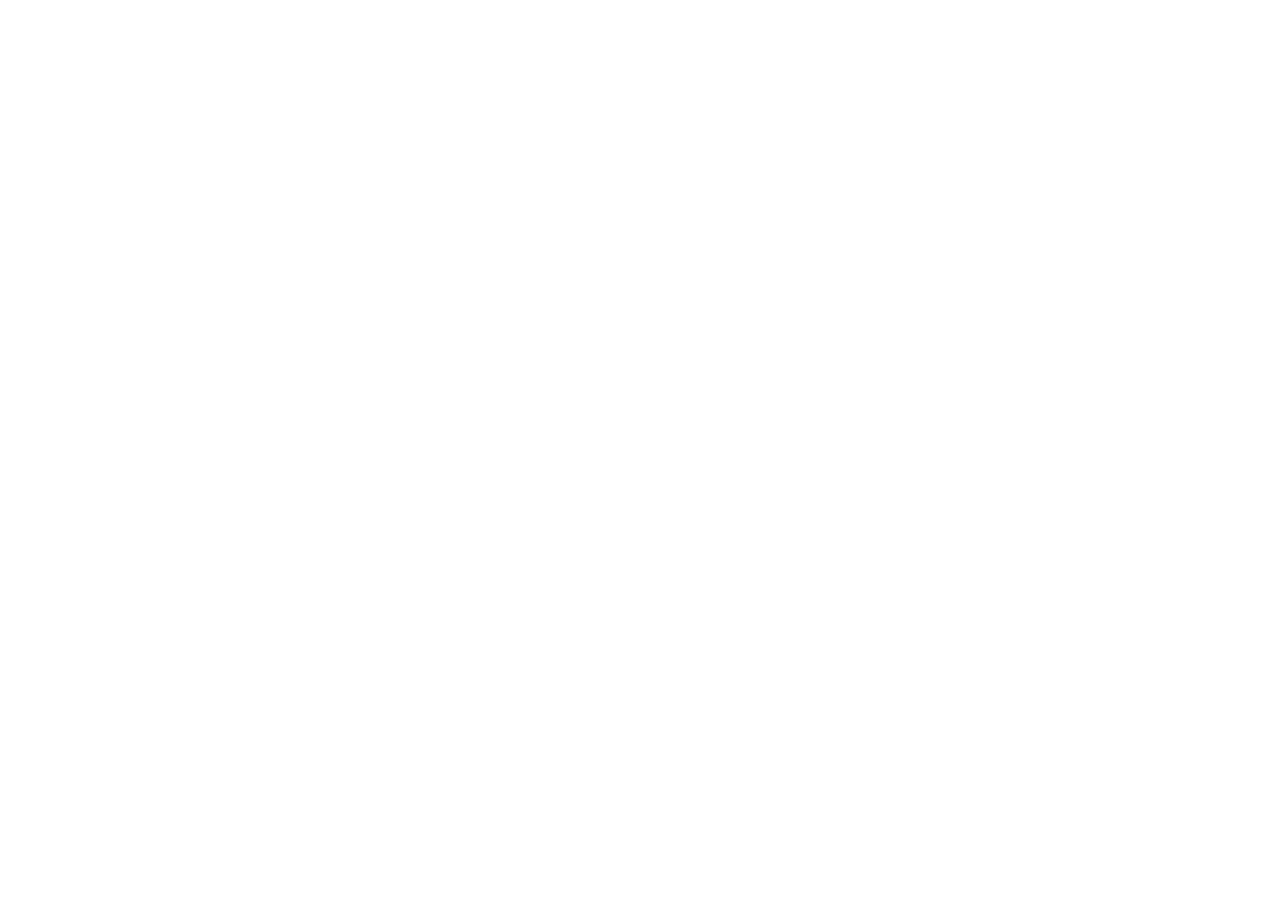
==== 404_page/index.html @ 4f2324d8 "first comment" ====
<!doctype html>
<html lang="en">

<head>
  <title>Title</title>
  <!-- Required meta tags -->
  <meta charset="utf-8">
  <meta name="viewport" content="width=device-width, initial-scale=1, shrink-to-fit=no">

  <!-- Bootstrap CSS v5.2.1 -->
  <link href="https://cdn.jsdelivr.net/npm/bootstrap@5.2.1/dist/css/bootstrap.min.css" rel="stylesheet"
    integrity="sha384-iYQeCzEYFbKjA/T2uDLTpkwGzCiq6soy8tYaI1GyVh/UjpbCx/TYkiZhlZB6+fzT" crossorigin="anonymous">
    <link rel="stylesheet" href="./css/404.css">
</head>

<body>
  <header>
    <!-- place navbar here -->
  </header>
  <main>

  </main>
  <footer>
    <!-- place footer here -->
  </footer>
  <!-- Bootstrap JavaScript Libraries -->
  <script src="https://cdn.jsdelivr.net/npm/@popperjs/core@2.11.6/dist/umd/popper.min.js"
    integrity="sha384-oBqDVmMz9ATKxIep9tiCxS/Z9fNfEXiDAYTujMAeBAsjFuCZSmKbSSUnQlmh/jp3" crossorigin="anonymous">
  </script>

  <script src="https://cdn.jsdelivr.net/npm/bootstrap@5.2.1/dist/js/bootstrap.min.js"
    integrity="sha384-7VPbUDkoPSGFnVtYi0QogXtr74QeVeeIs99Qfg5YCF+TidwNdjvaKZX19NZ/e6oz" crossorigin="anonymous">
  </script>
</body>

</html>
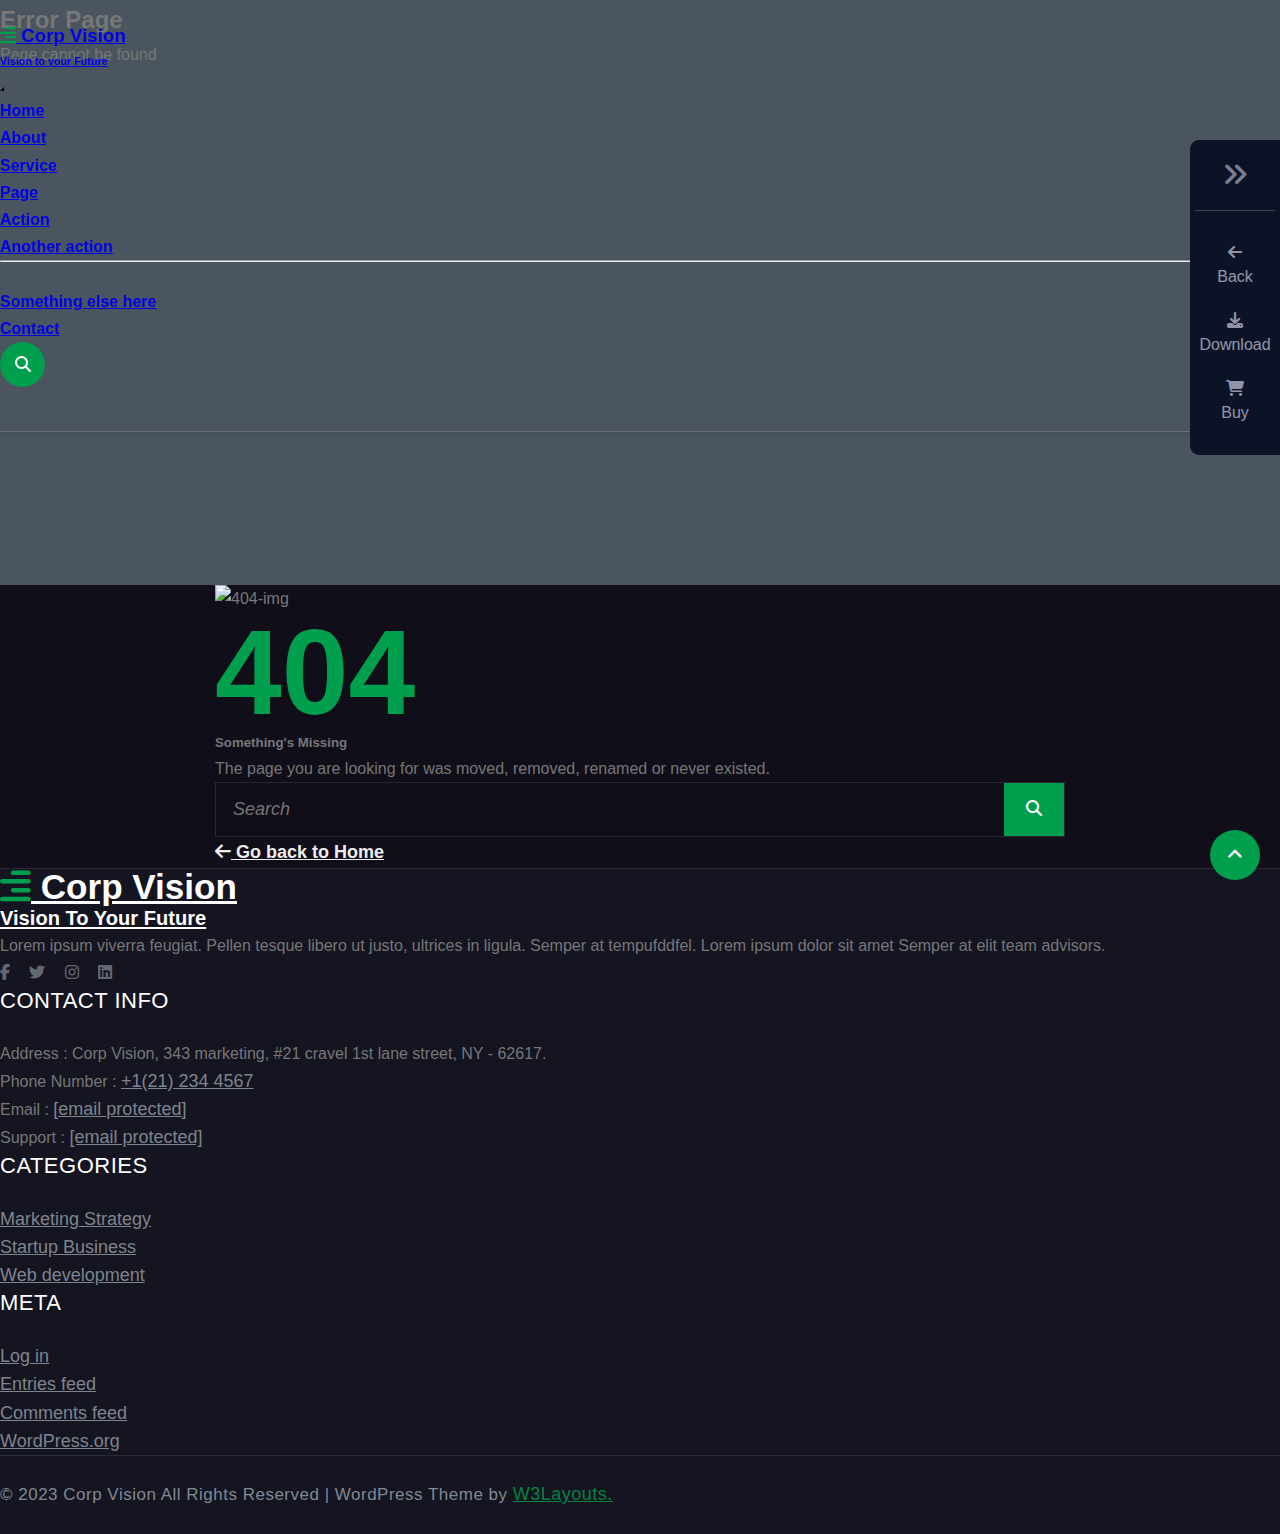
==== commit 62b27c45: "page-404" ====
--- a/404_page/index.html
+++ b/404_page/index.html
@@ -1,36 +1,384 @@
-<!doctype html>
-<html lang="en">
-
-<head>
-  <title>Title</title>
-  <!-- Required meta tags -->
-  <meta charset="utf-8">
-  <meta name="viewport" content="width=device-width, initial-scale=1, shrink-to-fit=no">
-
-  <!-- Bootstrap CSS v5.2.1 -->
-  <link href="https://cdn.jsdelivr.net/npm/bootstrap@5.2.1/dist/css/bootstrap.min.css" rel="stylesheet"
-    integrity="sha384-iYQeCzEYFbKjA/T2uDLTpkwGzCiq6soy8tYaI1GyVh/UjpbCx/TYkiZhlZB6+fzT" crossorigin="anonymous">
-    <link rel="stylesheet" href="./css/404.css">
-</head>
-
-<body>
-  <header>
-    <!-- place navbar here -->
-  </header>
-  <main>
-
-  </main>
-  <footer>
-    <!-- place footer here -->
-  </footer>
-  <!-- Bootstrap JavaScript Libraries -->
-  <script src="https://cdn.jsdelivr.net/npm/@popperjs/core@2.11.6/dist/umd/popper.min.js"
-    integrity="sha384-oBqDVmMz9ATKxIep9tiCxS/Z9fNfEXiDAYTujMAeBAsjFuCZSmKbSSUnQlmh/jp3" crossorigin="anonymous">
-  </script>
-
-  <script src="https://cdn.jsdelivr.net/npm/bootstrap@5.2.1/dist/js/bootstrap.min.js"
-    integrity="sha384-7VPbUDkoPSGFnVtYi0QogXtr74QeVeeIs99Qfg5YCF+TidwNdjvaKZX19NZ/e6oz" crossorigin="anonymous">
-  </script>
-</body>
-
+<!doctype html>
+<html lang="en">
+
+<head>
+    <title>Title</title>
+    <!-- Required meta tags -->
+    <meta charset="utf-8">
+    <meta name="viewport" content="width=device-width, initial-scale=1, shrink-to-fit=no">
+
+    <!-- Bootstrap CSS v5.2.1 -->
+    <link href="https://cdn.jsdelivr.net/npm/bootstrap@5.2.1/dist/css/bootstrap.min.css" rel="stylesheet"
+        integrity="sha384-iYQeCzEYFbKjA/T2uDLTpkwGzCiq6soy8tYaI1GyVh/UjpbCx/TYkiZhlZB6+fzT" crossorigin="anonymous">
+    <!-- font-awesome  -->
+    <link rel="stylesheet" href="https://cdnjs.cloudflare.com/ajax/libs/font-awesome/6.4.2/css/all.min.css"
+        integrity="sha512-z3gLpd7yknf1YoNbCzqRKc4qyor8gaKU1qmn+CShxbuBusANI9QpRohGBreCFkKxLhei6S9CQXFEbbKuqLg0DA=="
+        crossorigin="anonymous" referrerpolicy="no-referrer" />
+    <link rel="stylesheet" href="https://cdnjs.cloudflare.com/ajax/libs/font-awesome/6.4.2/css/all.min.css" class="">
+    <!-- link css  -->
+    <link rel="stylesheet" href="./index.css">
+
+
+</head>
+
+<body>
+
+    <div class="pull-right-demo-bar toggle-right-sidebar">
+        <span class="fa title-open-right-sidebar tooltipstered fa-angle-double-right"></span>
+    </div>
+
+    <div id="right-sidebar" class="right-sidebar-notifcations nav-collapse">
+        <div class="bs-example bs-example-tabs right-sidebar-tab-notification" data-example-id="togglable-tabs">
+
+            <div id="w3lDemoBar" class="w3l-demo-bar">
+                <div class="demo-btns">
+                    <a href="https://w3layouts.com/?p=4763800000032896">
+                        <span class="w3l-icon -back">
+                            <span class="fa fa-arrow-left"></span>
+                        </span>
+                        <span class="w3l-text">Back</span>
+                    </a>
+                    <a href="https://w3layouts.com/?p=4763800000032896">
+                        <span class="w3l-icon -download">
+                            <span class="fa fa-download"></span>
+                        </span>
+                        <span class="w3l-text">Download</span>
+                    </a>
+                    <a href="https://w3layouts.com/checkout/?add-to-cart=4763800000032896"
+                        class="no-margin-bottom-mobile">
+                        <span class="w3l-icon -buy">
+                            <span class="fa fa-shopping-cart"></span>
+                        </span>
+                        <span class="w3l-text">Buy</span>
+                    </a>
+                </div>
+
+            </div>
+            <div class="right-sidebar-panel-content animated fadeInRight" tabindex="5003"
+                style="overflow: hidden; outline: none;">
+            </div>
+        </div>
+    </div>
+
+
+    <header class="header fixed-top main-header">
+        <!-- <div class="container"> -->
+        <nav class="navbar navbar-expand-lg bg-body-tertiary ">
+            <div class="container-fluid ">
+                <a class="navbar-brand text-uppercase d-flex flex-column  text-light" href="#">
+                    <h3 class="">
+                        <i class="fa-solid fa-align-right" style="color: #009f4d;"></i>
+                        Corp Vision
+                    </h3>
+                    <h6 class="logo d-flex justify-content-end">Vision to your Future</h6>
+
+                </a>
+
+                <button class="navbar-toggler " style="background-color: #009f4d;" type="button"
+                    data-bs-toggle="collapse" data-bs-target="#navbarSupportedContent"
+                    aria-controls="navbarSupportedContent" aria-expanded="false" aria-label="Toggle navigation">
+                    <span class="navbar-toggler-icon"></span>
+                </button>
+
+                <!-- Search -->
+                <div class="collapse navbar-collapse   
+                    " id="navbarSupportedContent">
+                    <ul class="
+                        
+                        text-uppercase
+                        navbar-nav 
+                        me-auto mb-2 mb-lg-0 
+                        mx-lg-auto
+                        ">
+                        <li class="nav-item ">
+                            <strong>
+                                <a class="nav-link active  text-light" aria-current="page" href="#">Home</a>
+                            </strong>
+                        </li>
+                        <li class="nav-item">
+                            <strong>
+                                <a class="nav-link  text-light" href="#">About</a>
+                            </strong>
+                        </li>
+                        <li class="nav-item  text-light">
+                            <strong>
+
+
+                                <a class="nav-link  text-light" href="#">Service</a>
+                            </strong>
+                        </li>
+                        <li class="nav-item dropdown">
+                            <strong>
+                                <a class="nav-link dropdown-toggle  text-light" href="#" role="button"
+                                    data-bs-toggle="dropdown" aria-expanded="false">
+                                    Page
+                                </a>
+                                <ul class="dropdown-menu">
+                                    <li><a class="dropdown-item" href="#">Action</a></li>
+                                    <li><a class="dropdown-item" href="#">Another action</a></li>
+                                    <li>
+                                        <hr class="dropdown-divider">
+                                    </li>
+                                    <li><a class="dropdown-item" href="#">Something else here</a></li>
+                                </ul>
+                            </strong>
+                        </li>
+                        <li class="nav-item">
+                            <strong>
+                                <a class="nav-link  text-light" href="#">Contact</a>
+                            </strong>
+                        </li>
+                    </ul>
+
+                    <div class="header-search HeaderSearch " style="display: block;">
+                        <div class="control mr-3">
+                            <div class="btn-material">
+                                <i class="fa fa-search icon-material-search"></i>
+                            </div>
+                        </div>
+                        <!-- full screen form controls -->
+                        <i class="icon-close fa fa-close material-icons"></i>
+                        <form action="https://wp.w3layouts.com/corpvision/" method="GET" class="search-input">
+                            <input class="input-search" name="s" placeholder="Start Typing" type="text">
+                        </form>
+                    </div>
+                    <div class="mobile-position text-center DarkandLight">
+                        <nav class="navigation">
+                            <div class="theme-switch-wrapper">
+                                <label class="theme-switch" for="checkbox">
+                                    <input type="checkbox" id="checkbox">
+                                    <div class="mode-container">
+                                        <i class="gg-sun"></i>
+                                        <i class="gg-moon"></i>
+                                    </div>
+                                </label>
+                            </div>
+                        </nav>
+                    </div>
+                    <!-- toggle switch -->
+                    <div>
+
+                    </div>
+                </div>
+            </div>
+        </nav>
+        <!-- </div> -->
+
+    </header>
+    <main>
+        <!-- breadcrumb -->
+        <section class="text-center ">
+            <div class="breadcrumb-bg breadcrumb-bg-about py-5 d-flex align-items-center">
+                <div class="container py-lg-5 py-md-4">
+                    <div class="pt-md-5 pt-4 text-light">
+                        <h2>Error Page</h2>
+                        <p class="inner-page-para mt-2">
+                            Page cannot be found
+                        </p>
+                    </div>
+                </div>
+                <div class="hero-overlay"></div>
+            </div>
+
+        </section>
+
+        <article>
+            <section>
+                <div class="error-page py-5">
+                    <div class="container py-lg-5 py-md-4 ">
+                        <div class="main-cover w3 align-items-center">
+                            <div class="row">
+                                <div class="col-md-6 col-9">
+                                    <img src="https://wp.w3layouts.com/corpvision/wp-content/themes/corpvision/assets/images/error.svg"
+                                        class="img-fluid" alt="404-img">
+                                </div>
+                                <div class="col-md-6">
+                                    <h3 class="cover-para w3ls">404</h3>
+                                    <h5 class="text-light mt-lg-4">Something's Missing</h5>
+                                    <p class="">The page you are looking for was moved, removed, renamed or never
+                                        existed.
+                                    </p>
+                                    <form class="form-inline search-form mt-4"
+                                        action="https://wp.w3layouts.com/corpvision/" method="get">
+                                        <input class="form-control" name="s" type="search" placeholder="Search"
+                                            aria-label="email" required="">
+                                        <button class="btn search" type="submit"><span
+                                                class="fa fa-search"></span></button>
+
+                                    </form>
+                                    <a href="https://wp.w3layouts.com/corpvision/" class="btn back-button mt-md-5 mt-4">
+                                        <i class="fa fa-arrow-left mr-2" aria-hidden="true"></i> Go back to Home
+                                    </a>
+                                </div>
+                            </div>
+                        </div>
+
+                    </div>
+                </div>
+            </section>
+
+        </article>
+
+    </main>
+    <footer class="w3l-footer-29-main">
+        <div class="footer-29 py-5">
+            <div class="container py-md-4 CorpVisionFooter">
+
+                <div class="row footer-top-29">
+
+                    <div class="col-lg-4 col-md-6 footer-list-29 footer-1">
+
+                        <div class="footer-logo mb-4">
+                            <a class="navbar-brand text-uppercase d-flex flex-column  text-light" href="#">
+                                <h3 class="">
+                                    <i class="fa-solid fa-align-right" style="color: #009f4d;"></i>
+                                    Corp Vision
+                                </h3>
+                                <h6 class="logo d-flex justify-content-start">Vision to your Future</h6>
+
+                            </a>
+                        </div>
+
+                        <p>Lorem ipsum viverra feugiat. Pellen tesque libero ut justo, ultrices in ligula. Semper at
+                            tempufddfel. Lorem ipsum dolor sit amet Semper at elit team advisors.</p>
+
+                        <div class="main-social-footer-29 mt-md-4 mt-3">
+                            <a href="https://www.facebook.com/w3layouts/" class="facebook"><span
+                                    class="fa fa-facebook"></span></a>
+
+                            <a href="https://twitter.com/W3layouts" class="twitter"><span
+                                    class="fa fa-twitter"></span></a>
+
+                            <a href="https://instagram.com/company/w3layouts" class="instagram"><span
+                                    class="fa fa-instagram"></span></a>
+
+                            <a href="https://in.linkedin.com/company/w3layouts" class="linkedin"><span
+                                    class="fa fa-linkedin"></span></a>
+                        </div>
+
+                    </div>
+
+                    <div class="col-lg-4 col-md-6 footer-list-29 footer-1 pr-lg-5 mt-md-0 mt-5">
+                        <h6 class="footer-title-29 ">Contact Info </h6>
+
+                        <p class="mb-2">
+                            Address : Corp Vision, 343 marketing, #21 cravel 1st lane street, NY - 62617. </p>
+
+                        <p class="mb-2">Phone Number : <a href="tel:+1(21) 234 4567">
+                                +1(21) 234 4567</a></p>
+
+                        <p class="mb-2">Email : <a
+                                href="/cdn-cgi/l/email-protection#cfa6a1a9a08faab7aea2bfa3aae1aca0a2">
+                                <span class="__cf_email__"
+                                    data-cfemail="61080f070e210419000c110d044f020e0c">[email&#160;protected]</span></a>
+                        </p>
+
+                        <p class="mb-2">Support : <a
+                                href="/cdn-cgi/l/email-protection#8ce5e2eae3ccfff9fcfce3fef8a2efe3e1">
+                                <span class="__cf_email__"
+                                    data-cfemail="553c3b333a15262025253a27217b363a38">[email&#160;protected]</span></a>
+                        </p>
+
+                    </div>
+
+                    <div class="col-lg-2 col-md-6 col-sm-5 col-6 footer-list-29 footer-2 mt-lg-0 mt-5">
+                        <div id="categories-4" class="widget_categories">
+                            <h6 class="footer-title-29">Categories</h6>
+                            <ul>
+                                <li class="cat-item cat-item-2"><a
+                                        href="https://wp.w3layouts.com/corpvision/category/marketing-strategy/">Marketing
+                                        Strategy</a>
+                                </li>
+                                <li class="cat-item cat-item-3"><a
+                                        href="https://wp.w3layouts.com/corpvision/category/startup-business/">Startup
+                                        Business</a>
+                                </li>
+                                <li class="cat-item cat-item-4"><a
+                                        href="https://wp.w3layouts.com/corpvision/category/web-development/">Web
+                                        development</a>
+                                </li>
+                            </ul>
+
+                        </div>
+                    </div>
+
+                    <div class="col-lg-2 col-md-6 col-sm-5 col-6 footer-list-29 footer-2 mt-lg-0 mt-5">
+                        <div id="meta-4" class="widget_meta">
+                            <h6 class="footer-title-29">Meta</h6>
+                            <ul>
+                                <li><a href="https://wp.w3layouts.com/corpvision/wp-login.php">Log in</a></li>
+                                <li><a href="https://wp.w3layouts.com/corpvision/feed/">Entries feed</a></li>
+                                <li><a href="https://wp.w3layouts.com/corpvision/comments/feed/">Comments feed</a></li>
+
+                                <li><a href="https://wordpress.org/">WordPress.org</a></li>
+                            </ul>
+
+                        </div>
+                    </div>
+                </div>
+
+            </div>
+        </div>
+
+        <!-- copyright -->
+        <section class="w3l-copyright text-center">
+            <div class="container">
+                <p class="CopyRights copy-footer-29">&copy; 2023 Corp Vision All Rights Reserved |
+                    WordPress Theme by <a href="https://w3layouts.com/">
+                        W3Layouts. </a>
+                </p>
+            </div>
+            <button onclick="topFunction()" id="movetop" title="Go to top" style="display: block;">
+                <span class="fa fa-angle-up">
+            </button>
+        </section>
+        <!-- //copyright -->
+    </footer>
+
+
+
+</body>
+
+<!-- Bootstrap JavaScript Libraries -->
+<script src="https://cdn.jsdelivr.net/npm/@popperjs/core@2.11.6/dist/umd/popper.min.js"
+    integrity="sha384-oBqDVmMz9ATKxIep9tiCxS/Z9fNfEXiDAYTujMAeBAsjFuCZSmKbSSUnQlmh/jp3" crossorigin="anonymous">
+    </script>
+
+<script src="https://cdn.jsdelivr.net/npm/bootstrap@5.2.1/dist/js/bootstrap.min.js"
+    integrity="sha384-7VPbUDkoPSGFnVtYi0QogXtr74QeVeeIs99Qfg5YCF+TidwNdjvaKZX19NZ/e6oz" crossorigin="anonymous">
+    </script>
+
+<script>
+    window.addEventListener("scroll", function () {
+        var header = document.querySelector(".header.main-header");
+        if (window.scrollY > 100) { // Thay đổi 100 thành khoảng cuộn trang mà bạn muốn để kích hoạt hiệu ứng
+            header.classList.add("scroll");
+        } else {
+            header.classList.remove("scroll");
+        }
+    });
+</script>
+<!-- move top -->
+<script>
+    // When the user scrolls down 20px from the top of the document, show the button
+    window.onscroll = function () {
+        scrollFunction()
+    };
+
+    function scrollFunction() {
+        if (document.body.scrollTop > 20 || document.documentElement.scrollTop > 20) {
+            document.getElementById("movetop").style.display = "block";
+        } else {
+            document.getElementById("movetop").style.display = "none";
+        }
+    }
+
+    // When the user clicks on the button, scroll to the top of the document
+    function topFunction() {
+        document.body.scrollTop = 0;
+        document.documentElement.scrollTop = 0;
+    }
+</script>
+
+
 </html>--- a/404_page/index.css
+++ b/404_page/index.css
@@ -0,0 +1,594 @@
+* {
+    margin: 0;
+    padding: 0;
+    box-sizing: border-box;
+}
+
+body {
+    font-family: "Lato", sans-serif;
+    font-weight: 400;
+    font-size: 16px;
+    line-height: 1.7;
+    color: #777;
+    /* padding: 30px; */
+}
+
+span.w3l-icon.-back span.fa {
+    position: static;
+    color: #e6ebff;
+}
+
+#w3lDemoBar.w3l-demo-bar {
+    top: 0;
+    right: 0;
+    bottom: 0;
+    z-index: 9999;
+    padding: 40px 5px 10px;
+    padding-top: 70px;
+    background: #0d1326;
+    border-top-left-radius: 9px;
+    border-bottom-left-radius: 9px;
+}
+
+#w3lDemoBar.w3l-demo-bar a {
+    display: block;
+    color: #e6ebff;
+    text-decoration: none;
+    line-height: 24px;
+    opacity: 0.6;
+    margin-bottom: 20px;
+    text-align: center;
+}
+
+#w3lDemoBar.w3l-demo-bar span.w3l-icon {
+    display: block;
+}
+
+#w3lDemoBar.w3l-demo-bar a:hover {
+    opacity: 1;
+}
+
+#w3lDemoBar.w3l-demo-bar .w3l-icon svg {
+    color: #e6ebff;
+}
+
+#w3lDemoBar.w3l-demo-bar .responsive-icons {
+    margin-top: 30px;
+    border-top: 1px solid #41414d;
+    padding-top: 40px;
+}
+
+#w3lDemoBar.w3l-demo-bar .demo-btns {
+    border-top: 1px solid #41414d;
+    padding-top: 30px;
+}
+
+#w3lDemoBar.w3l-demo-bar .responsive-icons a span.fa {
+    font-size: 26px;
+}
+
+#w3lDemoBar.w3l-demo-bar .no-margin-bottom {
+    margin-bottom: 0;
+}
+
+.toggle-right-sidebar span {
+    background: #0d1326;
+    width: 50px;
+    height: 50px;
+    line-height: 50px;
+    text-align: center;
+    color: #e6ebff;
+    border-radius: 50px;
+    font-size: 26px;
+    cursor: pointer;
+    opacity: 0.5;
+}
+
+.pull-right-demo-bar {
+    float: right;
+    position: fixed;
+    right: 0px;
+    top: 150px;
+    width: 90px;
+    z-index: 99999;
+    text-align: center;
+}
+
+/* ============================================================
+RIGHT SIDEBAR SECTION
+============================================================ */
+
+#right-sidebar {
+    width: 90px;
+    position: fixed;
+    z-index: 1000;
+    right: 0px;
+    top: 0;
+    margin-top: 140px;
+    -webkit-transition: all 0.5s ease-in-out;
+    -moz-transition: all 0.5s ease-in-out;
+    -o-transition: all 0.5s ease-in-out;
+    transition: all 0.5s ease-in-out;
+    overflow-y: auto;
+}
+
+/* ============================================================
+RIGHT SIDEBAR TOGGLE SECTION
+============================================================ */
+
+.hide-right-bar-notifications {
+    margin-right: -300px !important;
+    -webkit-transition: all 0.3s ease-in-out;
+    -moz-transition: all 0.3s ease-in-out;
+    -o-transition: all 0.3s ease-in-out;
+    transition: all 0.3s ease-in-out;
+}
+
+@media (max-width: 992px) {
+    #w3lDemoBar.w3l-demo-bar a.desktop-mode {
+        display: none;
+    }
+}
+
+@media (max-width: 767px) {
+    #w3lDemoBar.w3l-demo-bar a.tablet-mode {
+        display: none;
+    }
+}
+
+@media (max-width: 568px) {
+    #w3lDemoBar.w3l-demo-bar a.mobile-mode {
+        display: none;
+    }
+
+    #w3lDemoBar.w3l-demo-bar .responsive-icons {
+        margin-top: 0px;
+        border-top: none;
+        padding-top: 0px;
+    }
+
+    #right-sidebar,
+    .pull-right-demo-bar {
+        width: 90px;
+    }
+
+    #w3lDemoBar.w3l-demo-bar .no-margin-bottom-mobile {
+        margin-bottom: 0;
+    }
+}
+
+/* // ========================================= */
+.header {
+    height: auto;
+    /* height: 95vh; chiều cao của phần tử, phải bằng 95% chiều cao của khung hình */
+    /* background-image: linear-gradient(to right bottom, rgba(126, 213, 111, 0.8), #28b485), url(asset/img/b1.jpg); */
+    /* background-image: linear-gradient(to right bottom, rgba(29, 42, 55, 0.8), #121414), url(asset/img/b1.jpg); */
+    /* background-size: cover;
+    background-position: top;
+    position: relative; */
+
+    /* clip-path: polygon(0 0, 100% 0, 100% 75vh, 0 100%); */
+}
+
+.header.main-header {
+    /* background-color: #ffffff; Màu nền của header cố định */
+    background-color: rgba(255, 255, 255, 0); /* Màu nền với độ mờ */
+    box-shadow: 0 2px 4px rgba(0, 0, 0, 0.1); /* Đổ bóng */
+    transition: all 0.4s ease 0s; /* Hiệu ứng chuyển đổi màu nền */
+    display: grid;
+    align-items: center;
+    z-index: 10; /* Z-index để hiển thị header trên tất cả các phần tử khác */
+    border-bottom: 1px solid rgba(231, 231, 231, 0.18);
+
+    padding: 20px 0 !important;
+}
+
+.header.main-header.scroll {
+    background-color: rgba(21, 20, 42, 1); /* Màu nền khi cuộn trang (hoàn toàn trong suốt) */
+    color: #ffffff; /* Màu chữ của header khi cuộn trang */
+    padding: 15px 0 !important;
+}
+.fixed-top {
+    position: fixed;
+    top: 0;
+    right: 0;
+    left: 0;
+}
+
+.breadcrumb-bg-about {
+    height: 65vh;
+    background-image: url(asset/img/b1.jpg);
+    background-size: cover;
+    background-repeat: no-repeat, no-repeat, no-repeat;
+    position: relative;
+    z-index: 0;
+}
+
+p .inner-page-para {
+    color: #fff;
+    font-size: 20px;
+    opacity: 0.7;
+}
+
+.hero-overlay {
+    background: rgba(29, 42, 55, 0.8);
+    position: absolute;
+    left: 0;
+    top: 0;
+    width: 100%;
+    height: 100%;
+    z-index: -1;
+}
+
+.error-page {
+    background-color: #100f19;
+}
+
+.main-cover {
+    max-width: 850px;
+    margin: auto;
+}
+
+.cover-para.w3ls {
+    font-size: 120px;
+    line-height: 1;
+    text-align: center;
+    flex-basis: 100%;
+    color: #009f4d;
+    display: inline-block;
+    font-weight: 700;
+    text-decoration: none;
+}
+
+.form-inline.search-form {
+    position: relative;
+}
+
+.form.search-form {
+    width: 100%;
+}
+
+.search-form .form-control {
+    width: 100%;
+    color: var(--font-color);
+    background: var(--bg-color);
+    padding: 12px 70px 12px 17px;
+    font-size: 18px;
+    height: 55px;
+    border: 1px solid rgba(255, 255, 255, 0.1);
+    font-style: italic;
+    display: block;
+}
+.search-form .btn.search {
+    color: #fff;
+    font-size: 16px;
+    width: 60px;
+    letter-spacing: 0px;
+    border: none;
+    position: absolute;
+    top: 1px;
+    right: 1px;
+    bottom: 1px;
+    display: inline-block;
+    border-top-left-radius: 0px;
+    border-bottom-left-radius: 0px;
+    background: #009f4d;
+}
+.back-button {
+    font-weight: 600;
+    font-size: 18px;
+    color: #eee;
+}
+
+.w3l-footer-29-main {
+    background: #151421;
+    border-top: 1px solid rgba(249, 249, 249, 0.1);
+}
+
+.w3l-footer-29-main .navbar-brand {
+    margin: 0;
+    padding: 0;
+    font-size: 30px;
+    font-weight: 600;
+    text-transform: capitalize;
+    color: #fff;
+    opacity: 1;
+}
+.w3l-footer-29-main .navbar-brand span.fa {
+    color: #009f4d;
+    margin-right: 5px;
+    vertical-align: bottom;
+}
+.w3l-footer-29-main h6.footer-title-29 {
+    font-size: 22px;
+    line-height: 28px;
+    margin-bottom: 25px;
+    font-weight: 400;
+    position: relative;
+    color: #fff;
+    text-transform: uppercase;
+    letter-spacing: 0.5px;
+}
+
+.w3l-footer-29-main .footer-list-29 ul li a,
+.w3l-footer-29-main .footer-list-29 ul li p,
+.w3l-copyright .footer-list-29 ul li a,
+.w3l-footer-29-main a {
+    font-size: 18px;
+    line-height: 28px;
+    color: #97a1a9;
+    opacity: 0.8;
+}
+
+.main-social-footer-29 a {
+    margin-right: 15px;
+    display: inline-block;
+    text-align: center;
+    font-size: 16px;
+    background: none;
+    border-radius: 50%;
+    transition: 0.3s;
+    color: #97a1a9;
+    opacity: 0.6;
+}
+
+.fa {
+    display: inline-block;
+    font: normal normal normal 14px/1 FontAwesome;
+    font-size: inherit;
+    text-rendering: auto;
+    -webkit-font-smoothing: antialiased;
+    -moz-osx-font-smoothing: grayscale;
+}
+
+.w3l-copyright {
+    padding: 1.5em 0;
+    border-top: 1px solid rgba(249, 249, 249, 0.1);
+}
+
+.w3l-copyright p.copy-footer-29 {
+    align-self: center;
+    color: #7f8a94;
+    font-size: 17px;
+    letter-spacing: 0.5px;
+    opacity: 1;
+}
+
+.w3l-copyright .copy-footer-29 a {
+    color: #009f4d;
+}
+
+.w3l-copyright #movetop {
+    display: none;
+    position: fixed;
+    bottom: 20px;
+    right: 20px;
+    z-index: 99;
+    font-size: 18px;
+    border: none;
+    outline: none;
+    cursor: pointer;
+    color: #fff;
+    width: 50px;
+    height: 50px;
+    background: #009f4d;
+    padding: 0;
+    line-height: 36px;
+    border-radius: 35px;
+    transition: 0.3s ease-out;
+}
+
+.control {
+    cursor: pointer;
+}
+.control .btn-material {
+    line-height: 45px;
+    text-align: center;
+    width: 45px;
+    height: 45px;
+    border-radius: 100%;
+    box-sizing: border-box;
+    background: #009f4d;
+    outline: 0;
+    transform-origin: 50%;
+    transition: all 0.7s cubic-bezier(0.4, 0, 0.2, 1);
+}
+.control .icon-material-search {
+    color: #fff;
+    transition: opacity 0.3s ease-in-out;
+}
+
+.header-search .icon-close {
+    position: absolute;
+    color: #fff;
+    cursor: pointer;
+    font-size: 70px;
+    opacity: 0;
+    transition: all 0.3s ease-in-out;
+}
+
+.search-input {
+    height: 80px;
+    position: absolute;
+    top: 50%;
+    left: 50px;
+    margin-top: -40px;
+    pointer-events: none;
+    opacity: 0;
+    transform: translate(40px, 0);
+    transition: all 0.3s ease-in-out;
+    width: 88%;
+}
+.nav {
+    margin: 0;
+    padding: 0;
+}
+.theme-switch-wrapper {
+    display: flex;
+    align-items: center;
+}
+.theme-switch {
+    display: inline-block;
+    position: relative;
+    margin: 0;
+}
+
+.theme-switch input {
+    display: none;
+}
+
+input[type="radio"],
+input[type="checkbox"] {
+    box-sizing: border-box;
+    padding: 0;
+}
+
+.mode-container {
+    width: 24px;
+    height: 24px;
+    padding: 1px 0;
+}
+
+span.w3l-icon.-back span.fa {
+    position: static;
+    color: #e6ebff;
+}
+
+#w3lDemoBar.w3l-demo-bar {
+    top: 0;
+    right: 0;
+    bottom: 0;
+    z-index: 9999;
+    padding: 40px 5px 10px;
+    padding-top: 70px;
+    background: #0d1326;
+    border-top-left-radius: 9px;
+    border-bottom-left-radius: 9px;
+}
+
+#w3lDemoBar.w3l-demo-bar a {
+    display: block;
+    color: #e6ebff;
+    text-decoration: none;
+    line-height: 24px;
+    opacity: 0.6;
+    margin-bottom: 20px;
+    text-align: center;
+}
+
+#w3lDemoBar.w3l-demo-bar span.w3l-icon {
+    display: block;
+}
+
+#w3lDemoBar.w3l-demo-bar a:hover {
+    opacity: 1;
+}
+
+#w3lDemoBar.w3l-demo-bar .w3l-icon svg {
+    color: #e6ebff;
+}
+
+#w3lDemoBar.w3l-demo-bar .responsive-icons {
+    margin-top: 30px;
+    border-top: 1px solid #41414d;
+    padding-top: 40px;
+}
+
+#w3lDemoBar.w3l-demo-bar .demo-btns {
+    border-top: 1px solid #41414d;
+    padding-top: 30px;
+}
+
+#w3lDemoBar.w3l-demo-bar .responsive-icons a span.fa {
+    font-size: 26px;
+}
+
+#w3lDemoBar.w3l-demo-bar .no-margin-bottom {
+    margin-bottom: 0;
+}
+
+.toggle-right-sidebar span {
+    background: #0d1326;
+    width: 50px;
+    height: 50px;
+    line-height: 50px;
+    text-align: center;
+    color: #e6ebff;
+    border-radius: 50px;
+    font-size: 26px;
+    cursor: pointer;
+    opacity: 0.5;
+}
+
+.pull-right-demo-bar {
+    float: right;
+    position: fixed;
+    right: 0px;
+    top: 150px;
+    width: 90px;
+    z-index: 99999;
+    text-align: center;
+}
+
+/* ============================================================
+RIGHT SIDEBAR SECTION
+============================================================ */
+
+#right-sidebar {
+    width: 90px;
+    position: fixed;
+    z-index: 1000;
+    right: 0px;
+    top: 0;
+    margin-top: 140px;
+    -webkit-transition: all 0.5s ease-in-out;
+    -moz-transition: all 0.5s ease-in-out;
+    -o-transition: all 0.5s ease-in-out;
+    transition: all 0.5s ease-in-out;
+    overflow-y: auto;
+}
+
+/* ============================================================
+RIGHT SIDEBAR TOGGLE SECTION
+============================================================ */
+
+.hide-right-bar-notifications {
+    margin-right: -300px !important;
+    -webkit-transition: all 0.3s ease-in-out;
+    -moz-transition: all 0.3s ease-in-out;
+    -o-transition: all 0.3s ease-in-out;
+    transition: all 0.3s ease-in-out;
+}
+
+@media (max-width: 992px) {
+    #w3lDemoBar.w3l-demo-bar a.desktop-mode {
+        display: none;
+    }
+}
+
+@media (max-width: 767px) {
+    #w3lDemoBar.w3l-demo-bar a.tablet-mode {
+        display: none;
+    }
+}
+
+@media (max-width: 568px) {
+    #w3lDemoBar.w3l-demo-bar a.mobile-mode {
+        display: none;
+    }
+
+    #w3lDemoBar.w3l-demo-bar .responsive-icons {
+        margin-top: 0px;
+        border-top: none;
+        padding-top: 0px;
+    }
+
+    #right-sidebar,
+    .pull-right-demo-bar {
+        width: 90px;
+    }
+
+    #w3lDemoBar.w3l-demo-bar .no-margin-bottom-mobile {
+        margin-bottom: 0;
+    }
+}
